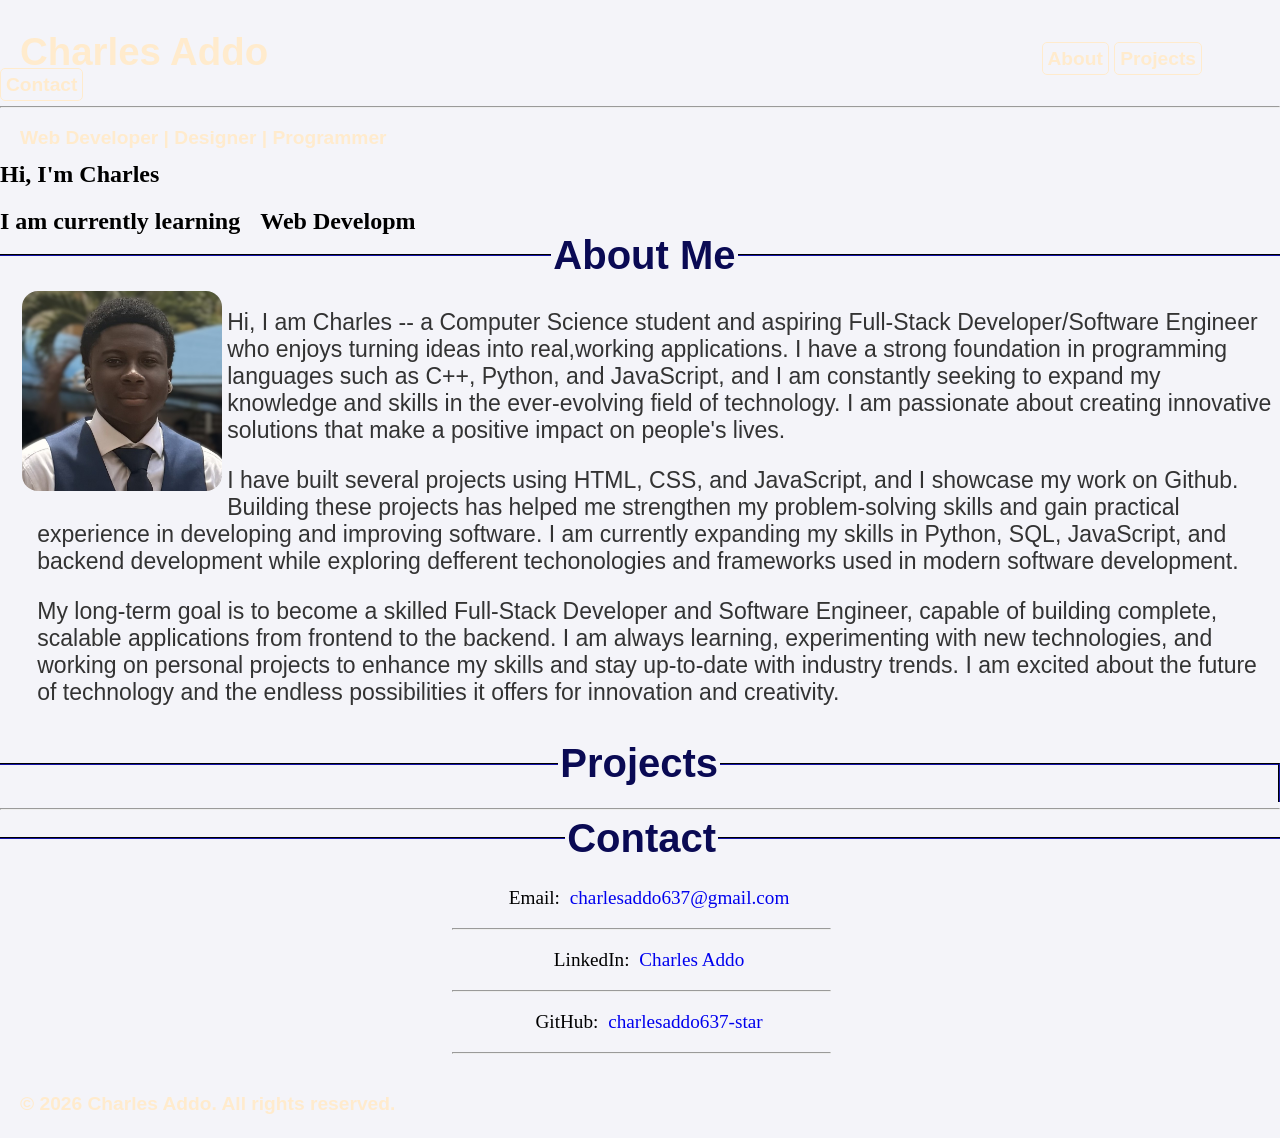
==== Portfolio.html @ 378f69ab "main" ====
<!DOCTYPE html>
<html lang="en">
  <head>
    <meta charset="UTF-8" />
    <meta name="viewport" content="width=device-width, initial-scale=1.0" />
    <title>Charles Addo | Portfolio</title>
    <link rel="stylesheet" href="Portfolio.css" />
  </head>
  <body>
    <div class="header">
      <span></span>
      <h1 class="name">Charles Addo</h1>
      <div class="nav">
        <a href="#about">About</a>
        <a href="#projects">Projects</a>
        <a href="#contact">Contact</a>
        <hr>
      </div>
      <p>Web Developer | Designer | Programmer</p>
      <span></span>
    </div>
    <div class="content">
      <h2>Hi, I'm Charles</h2>
      <h2 id="intro">I am currently learning<p id="typing"></p></h2>
      <section id="about">
        <fieldset>
          <legend>About Me</legend>
          <div class="profile-pic"><img  src="Portfolio.jpeg"/></div>
            <p>Hi, I am Charles -- a Computer Science student and aspiring Full-Stack Developer/Software Engineer who enjoys turning ideas into real,working
              applications. I have a strong foundation in programming languages such as C++, Python, and JavaScript, and I am constantly seeking to expand
               my knowledge and skills in the ever-evolving field of technology. I am passionate about creating innovative solutions that make a positive
              impact on people's lives.</p>
              <p>I have built several projects using HTML, CSS, and JavaScript, and I showcase my work on Github. Building these projects
              has helped me strengthen my problem-solving skills and gain practical experience in developing and improving software.
              I am currently expanding my skills in Python, SQL, JavaScript, and backend development while exploring defferent techonologies and frameworks
              used in modern software development.</p>
              <p>My long-term goal is to become a skilled Full-Stack Developer and Software Engineer, capable of building complete, scalable applications from
              frontend to the backend.
              I am always learning, experimenting with new technologies, and working on personal projects to enhance my skills and stay up-to-date with industry trends.
               I am excited about the future of technology and the endless possibilities it offers for innovation and creativity.
            </p>
        </fieldset>
      </section>
      <section id="projects">
        <fieldset>
          <legend>Projects</legend>
          <div id="github-projects"></div>
        </fieldset>
      </section>
      <hr>
      <section id="contact">
        <fieldset>
          <legend>Contact</legend>
          <p>Email: <a href="mailto:charlesaddo637@gmail.com">charlesaddo637@gmail.com</a></p><hr>
          <p>LinkedIn: <a href="https://www.linkedin.com/in/charles-addo-37b310412/ " target="_blank">Charles Addo</a></p><hr>
          <p>GitHub: <a href="https://github.com/charlesaddo637-star" target="_blank">charlesaddo637-star</a></p><hr>
      </section>
    </div>
    <div class="footer">
      <p>&copy; 2026 Charles Addo. All rights reserved.</p>
    </div>
    <script src="Portfolio.js"></script>
  </body>
</html>
---- Portfolio.css ----
body {
    background-color:#f4f4f9;
    margin: 0;
}
.name{
    display:inline;
    width:20%;
    margin-left:20px;
}
.nav a{
    text-decoration:none;
    color:blanchedalmond;
    border:1px solid blanchedalmond;
    border-radius:5px;
    padding:5px;
 }
 span{
    height:40px;
    display:block;
 }
 #typing {
    display:inline;
 }
 #intro{
    display:inline;
 }
 p{
    margin-left:20px;
 }
 a:hover{
    background-color:#3a86ff;
 }
.nav{
    display:inline;
    text-align:right;
    width:30%;
    margin-left:60%;
}
.header {
    background-image:url("https://images.unsplash.com/photo-1633259584604-afdc243122ea?w=700&auto=format&fit=crop&q=60&ixlib=rb-4.1.0&ixid=M3wxMjA3fDB8MHxzZWFyY2h8OHx8ZGFyayUyMGJsdWUlMjBiYWNrZ3JvdW5kfGVufDB8fDB8fHww");
    color:blanchedalmond;
    background-size:cover;
    margin-top:-10px;
    margin-bottom:100px;
    width:100vw;
    font-size:larger;
    font-family:sans-serif;
    position:relative;
    display:block;
    position:fixed;
    font-weight: bolder;
}
.content{
    padding-top:11%;
}
legend{
    text-align:center;
    font-size:40px;
    color:rgb(10, 10, 84);
    font-family:sans-serif;
    font-weight: bolder;
}
fieldset{
    width:98vw;
    border-color:rgb(10, 10, 84);
    margin:-2px;
    border-bottom:none;
}
#about {
    font-size:23px;
    font-family:sans-serif;
    color:#333;
}
.profile-pic img{
    float:left;
    display:inline;
    height:200px;
    width:200px;
    border-radius:10%;
    padding:5px;
}
#contact{
    text-align:center;
    font-size:larger;
}
#contact a{
    text-decoration:none;
    border-radius:5px;
    padding:5px;
}
#contact hr{
    width:30%;
}
#github-projects{
    display:grid;
    grid-template-columns:repeat(auto-fit,minmax(250px, 1fr));
    gap:20px;
}
.project{
    padding:20px;
    border:1px solid #ddd;
    background-image:url("https://images.unsplash.com/photo-1633259584604-afdc243122ea?w=700&auto=format&fit=crop&q=60&ixlib=rb-4.1.0&ixid=M3wxMjA3fDB8MHxzZWFyY2h8OHx8ZGFyayUyMGJsdWUlMjBiYWNrZ3JvdW5kfGVufDB8fDB8fHww");
    background-size:cover;
    color:blanchedalmond;
    border-radius:10px;
    position:relative;
}
button{
    background-color:#3a86ff;
    color:white;
    border:none;
    padding:10px 20px;
    border-radius:5px;
    cursor:pointer;
    bottom:0;
}
button:hover{
    background-color:#1e5bbf;
}
.footer {
    background-image:url("https://images.unsplash.com/photo-1633259584604-afdc243122ea?w=700&auto=format&fit=crop&q=60&ixlib=rb-4.1.0&ixid=M3wxMjA3fDB8MHxzZWFyY2h8OHx8ZGFyayUyMGJsdWUlMjBiYWNrZ3JvdW5kfGVufDB8fDB8fHww");
    color:blanchedalmond;
    background-size:cover;
    font-size:larger;
    font-family:sans-serif;
    position:relative;
    font-weight: bolder;
    width:100vw;
    height:5vh;
}
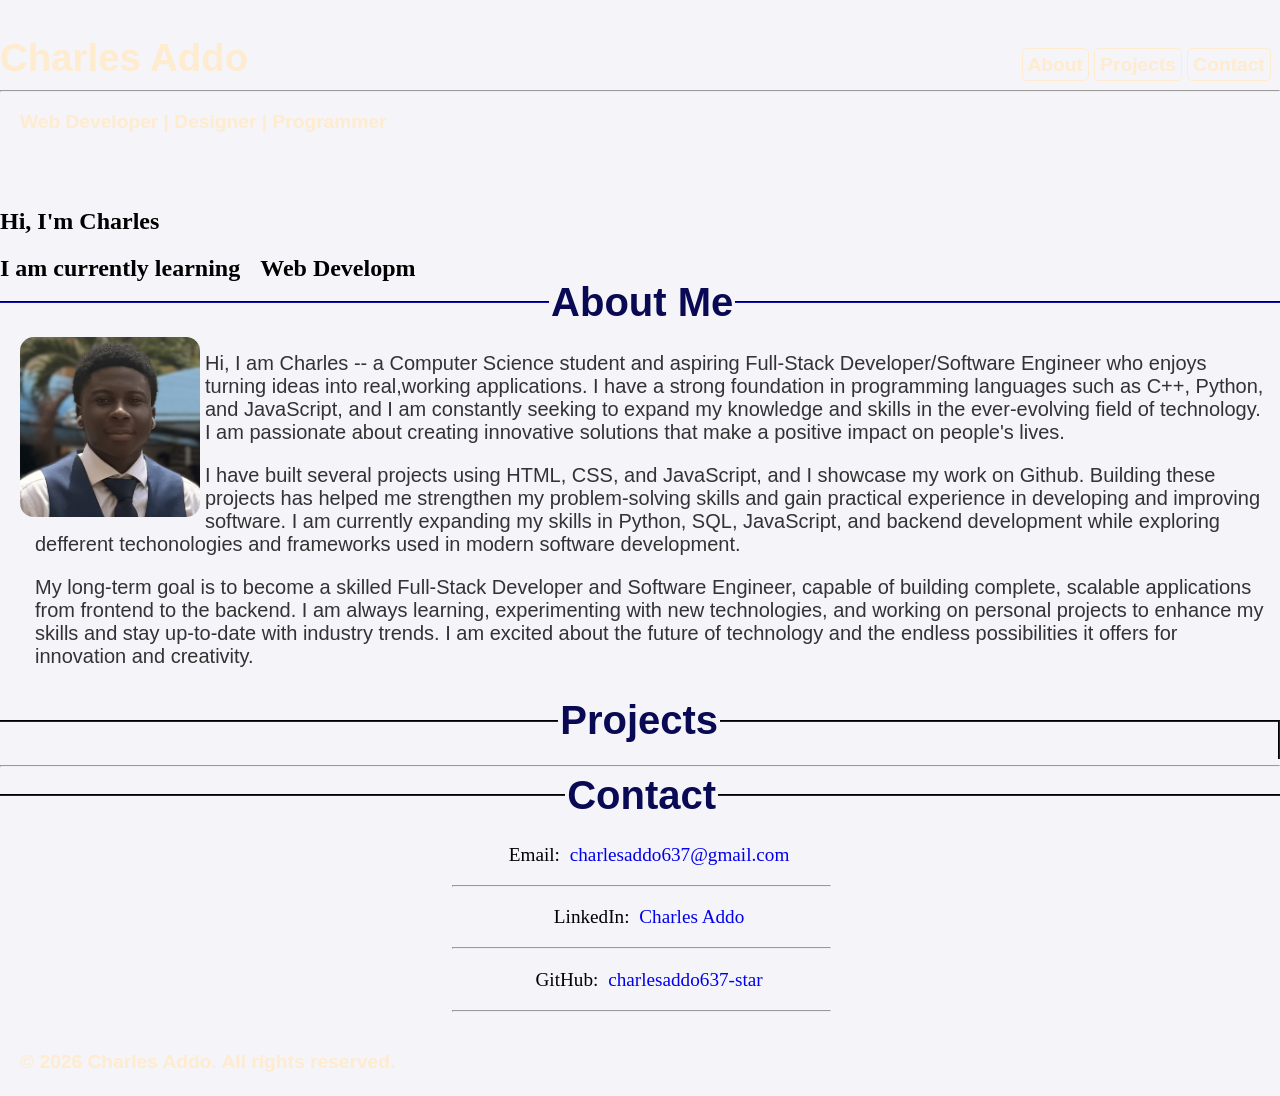
==== commit 0d1c98d3: "responsive adjustments" ====
--- a/Portfolio.html
+++ b/Portfolio.html
@@ -20,8 +20,8 @@
       <span></span>
     </div>
     <div class="content">
-      <h2>Hi, I'm Charles</h2>
-      <h2 id="intro">I am currently learning<p id="typing"></p></h2>
+      <h2 id="s_intro">Hi, I'm Charles</h2>
+      <span id="intro-span"><h2 id="intro">I am currently learning<p id="typing"></p></h2></span>
       <section id="about">
         <fieldset>
           <legend>About Me</legend>
--- a/Portfolio.css
+++ b/Portfolio.css
@@ -3,9 +3,8 @@
     margin: 0;
 }
 .name{
+    padding-top:15vh;
     display:inline;
-    width:20%;
-    margin-left:20px;
 }
 .nav a{
     text-decoration:none;
@@ -14,8 +13,16 @@
     border-radius:5px;
     padding:5px;
  }
+ #s_intro{
+    display:block;
+ }
+ #intro-span{
+    display:block;
+    width:90vw;
+    height:3vh;
+ }
  span{
-    height:40px;
+    height:4vh;
     display:block;
  }
  #typing {
@@ -40,18 +47,13 @@
     background-image:url("https://images.unsplash.com/photo-1633259584604-afdc243122ea?w=700&auto=format&fit=crop&q=60&ixlib=rb-4.1.0&ixid=M3wxMjA3fDB8MHxzZWFyY2h8OHx8ZGFyayUyMGJsdWUlMjBiYWNrZ3JvdW5kfGVufDB8fDB8fHww");
     color:blanchedalmond;
     background-size:cover;
-    margin-top:-10px;
-    margin-bottom:100px;
     width:100vw;
     font-size:larger;
     font-family:sans-serif;
-    position:relative;
+    position:sticky;
+    top:0;
     display:block;
-    position:fixed;
     font-weight: bolder;
-}
-.content{
-    padding-top:11%;
 }
 legend{
     text-align:center;
@@ -67,15 +69,15 @@
     border-bottom:none;
 }
 #about {
-    font-size:23px;
+    font-size:1.25rem;
     font-family:sans-serif;
     color:#333;
 }
 .profile-pic img{
     float:left;
     display:inline;
-    height:200px;
-    width:200px;
+    height:20vh;
+    width:20vh;
     border-radius:10%;
     padding:5px;
 }
